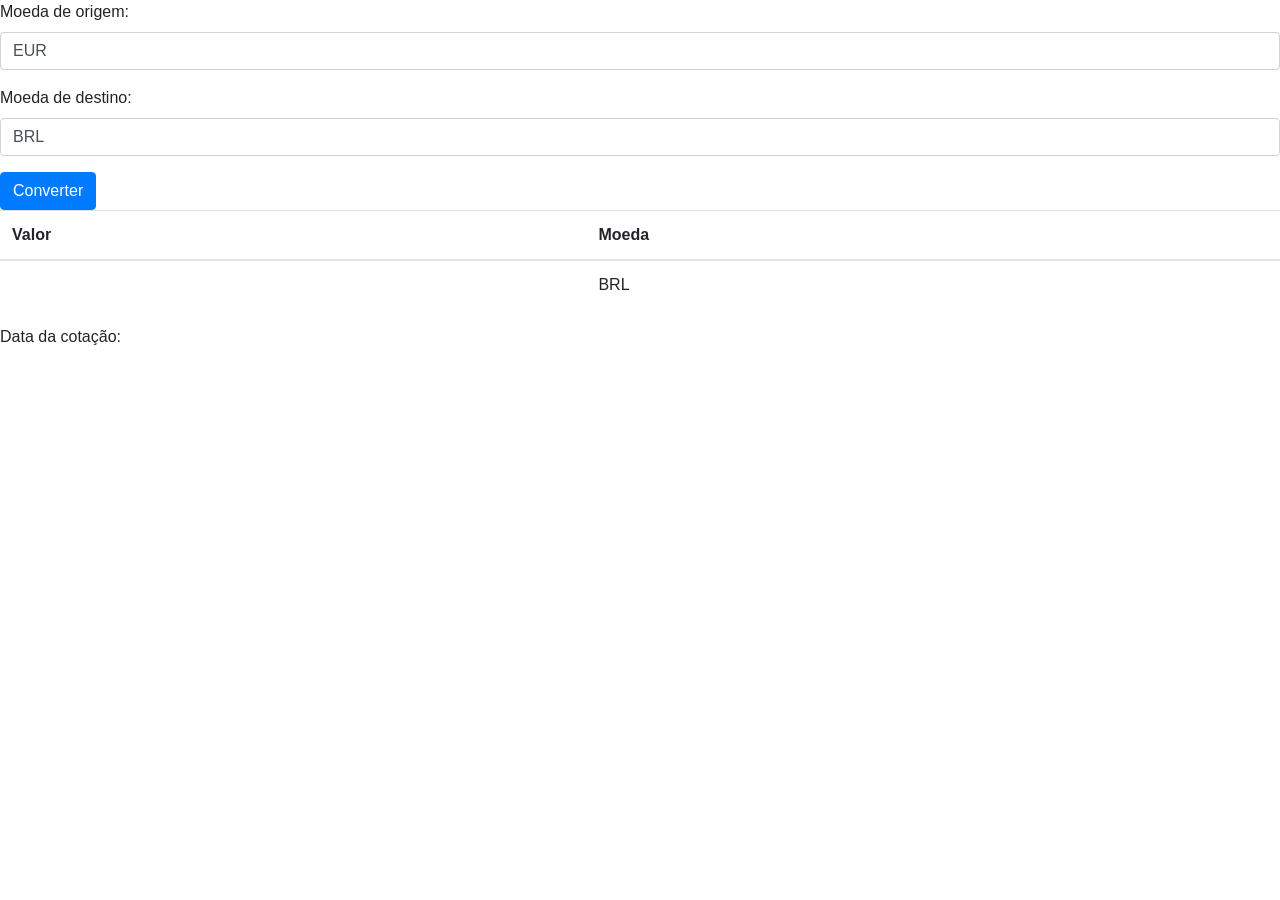
==== index.html @ bf78dc8d "Remocao de funcoes globais" ====
<!doctype html>
<html>
	<head>
		<title>Conversor de Moedas</title>
		<meta charset="UTF-8"/>
		<meta name="viewport" content="width=device-width, initial-scale=1, shrink-to-fit=no">
		
		<link rel="stylesheet" href="https://stackpath.bootstrapcdn.com/bootstrap/4.3.1/css/bootstrap.min.css" integrity="sha384-ggOyR0iXCbMQv3Xipma34MD+dH/1fQ784/j6cY/iJTQUOhcWr7x9JvoRxT2MZw1T" crossorigin="anonymous">
		<link rel="stylesheet" href="style.css"/>
	</head> 
	
	<body>
		<form action="resultado.html" method="get">
			<div class="form-group">
				<label for="moeda_origem">Moeda de origem:</label>
				<input class="form-control" type="text" id="moeda_origem" name="origem" required maxlength="3" value="EUR">
			</div>
			
			<div class="form-group">
				<label for="moeda_destino">Moeda de destino:</label>
				<input class="form-control" type="text" id="moeda_destino" name="destino" required maxlength="3" value="BRL">
			</div>
			
			<!--<input type="submit" value="Converter">-->
			<button type="button" class="btn btn-primary" onclick="ovly.conversor.chamarAPI()">Converter</button>
		</form>
		
		<table class="table">
		  <thead>
		    <tr>
		      <th scope="col">Valor</th>
		      <th scope="col">Moeda</th>
		    </tr>
		  </thead>
		  <tbody>
		    <tr>
		      <td>
		      	<span id="valor_destino"></span>
		      </td>
		      <td>
		      	<span id="moeda_destino_celula">BRL</span>
		      </td>
		    </tr>
		  </tbody>
		</table>
		
		<div class="form-group">
			<label for="data_consulta">Data da cotação: <span id="data_cotacao"></span></label>
		</div>
		
		<!--<script src="https://code.jquery.com/jquery-3.3.1.slim.min.js" integrity="sha384-q8i/X+965DzO0rT7abK41JStQIAqVgRVzpbzo5smXKp4YfRvH+8abtTE1Pi6jizo" crossorigin="anonymous"></script>-->
		<script src="https://ajax.googleapis.com/ajax/libs/jquery/3.4.1/jquery.min.js"></script>
		<script src="https://cdnjs.cloudflare.com/ajax/libs/popper.js/1.14.7/umd/popper.min.js" integrity="sha384-UO2eT0CpHqdSJQ6hJty5KVphtPhzWj9WO1clHTMGa3JDZwrnQq4sF86dIHNDz0W1" crossorigin="anonymous"></script>
		<script src="https://stackpath.bootstrapcdn.com/bootstrap/4.3.1/js/bootstrap.min.js" integrity="sha384-JjSmVgyd0p3pXB1rRibZUAYoIIy6OrQ6VrjIEaFf/nJGzIxFDsf4x0xIM+B07jRM" crossorigin="anonymous"></script>
		<script src="main.js"></script>
	</body>
</html>
---- style.css ----
.estilo-a {
    background-color: chocolate;
    font-size: larger;
    color: #fff;
}
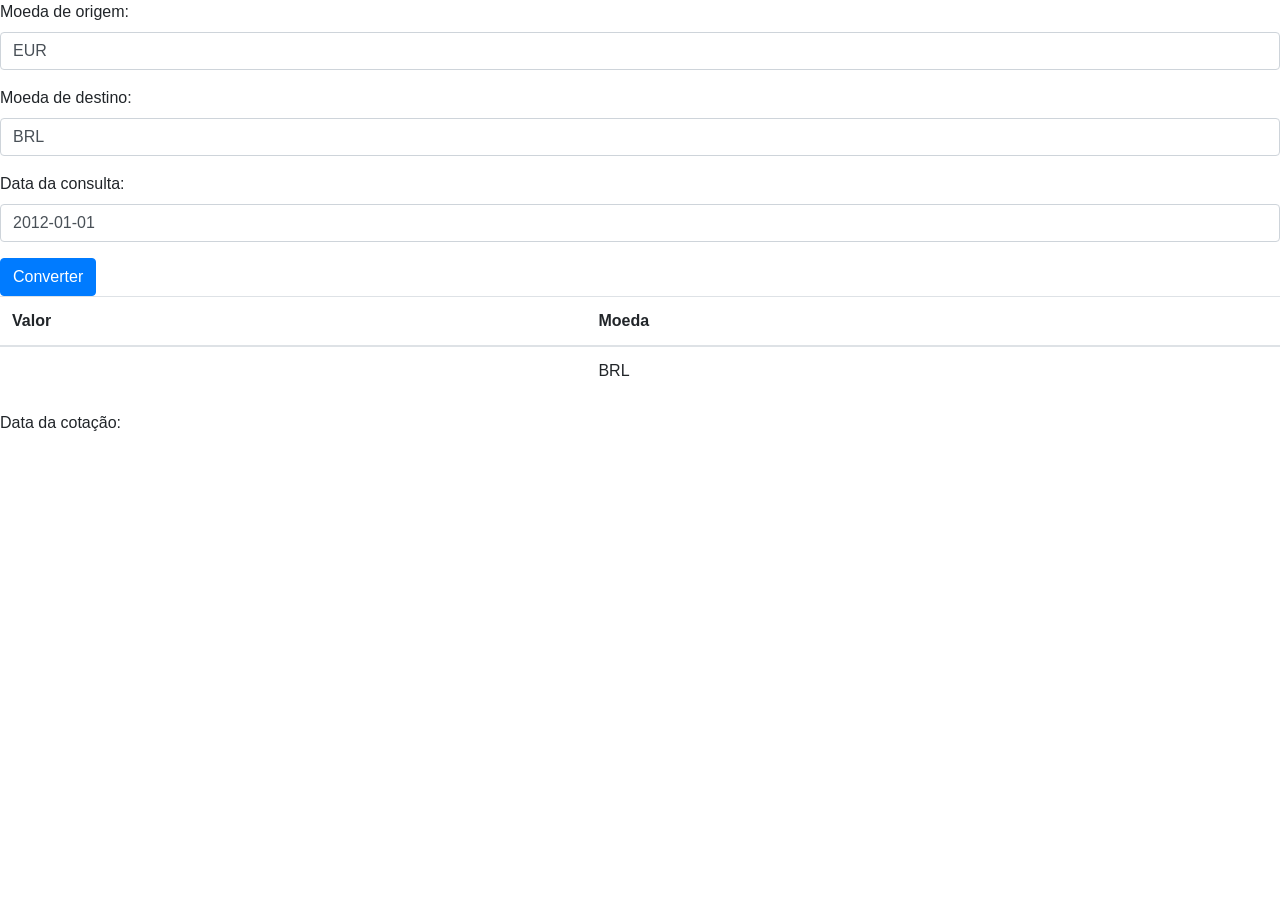
==== commit 92fc4ec7: "Atualizado" ====
--- a/index.html
+++ b/index.html
@@ -19,6 +19,11 @@
 			<div class="form-group">
 				<label for="moeda_destino">Moeda de destino:</label>
 				<input class="form-control" type="text" id="moeda_destino" name="destino" required maxlength="3" value="BRL">
+			</div>
+
+			<div class="form-group">
+				<label for="data_consulta">Data da consulta:</label>
+				<input class="form-control" type="text" id="data_consulta" name="destino" required maxlength="10" value="2012-01-01">
 			</div>
 			
 			<!--<input type="submit" value="Converter">-->
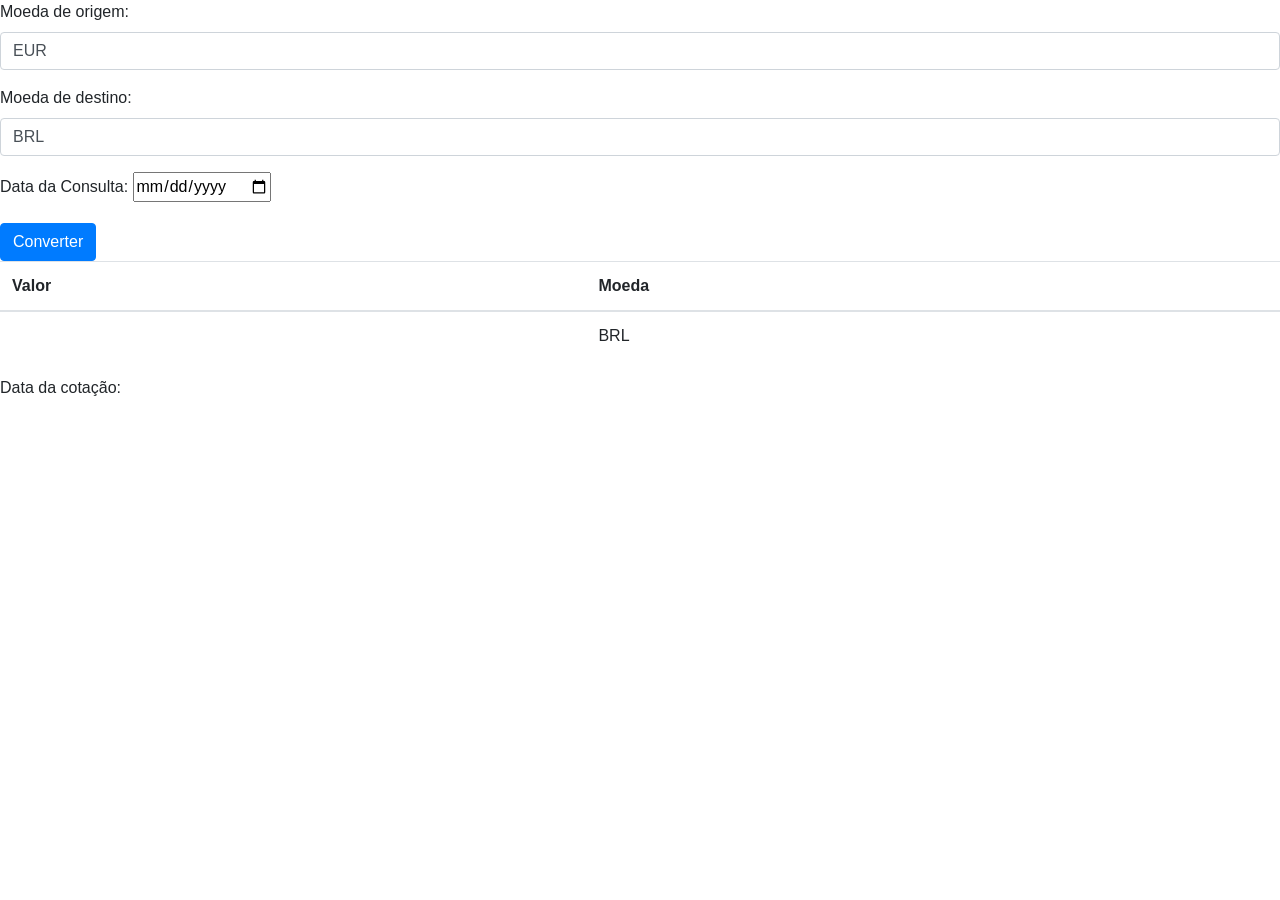
==== commit 46297dae: "Atualização 30 08 2019" ====
--- a/index.html
+++ b/index.html
@@ -4,10 +4,9 @@
 		<title>Conversor de Moedas</title>
 		<meta charset="UTF-8"/>
 		<meta name="viewport" content="width=device-width, initial-scale=1, shrink-to-fit=no">
-		
 		<link rel="stylesheet" href="https://stackpath.bootstrapcdn.com/bootstrap/4.3.1/css/bootstrap.min.css" integrity="sha384-ggOyR0iXCbMQv3Xipma34MD+dH/1fQ784/j6cY/iJTQUOhcWr7x9JvoRxT2MZw1T" crossorigin="anonymous">
 		<link rel="stylesheet" href="style.css"/>
-	</head> 
+	</head>
 	
 	<body>
 		<form action="resultado.html" method="get">
@@ -21,12 +20,17 @@
 				<input class="form-control" type="text" id="moeda_destino" name="destino" required maxlength="3" value="BRL">
 			</div>
 
+			<!--<div class="form-group">-->
+			<!--	<label for="data_consulta">Data da consulta:</label>-->
+			<!--	<input class="form-control" type="text" id="data_consulta" name="destino" required maxlength="10" value="2012-01-01">-->
+			<!--</div>-->
+
 			<div class="form-group">
-				<label for="data_consulta">Data da consulta:</label>
-				<input class="form-control" type="text" id="data_consulta" name="destino" required maxlength="10" value="2012-01-01">
+				  <label for="date-picker-example">Data da Consulta:</label>
+				  <input placeholder="Selected date" type="date" id="data_consulta" class="sap.m.DatePicker">
+				  <!--<input placeholder="Selected date" type="date" id="date-picker-example" class="form-control datepicker">				  -->
 			</div>
-			
-			<!--<input type="submit" value="Converter">-->
+
 			<button type="button" class="btn btn-primary" onclick="ovly.conversor.chamarAPI()">Converter</button>
 		</form>
 		
@@ -52,7 +56,6 @@
 		<div class="form-group">
 			<label for="data_consulta">Data da cotação: <span id="data_cotacao"></span></label>
 		</div>
-		
 		<!--<script src="https://code.jquery.com/jquery-3.3.1.slim.min.js" integrity="sha384-q8i/X+965DzO0rT7abK41JStQIAqVgRVzpbzo5smXKp4YfRvH+8abtTE1Pi6jizo" crossorigin="anonymous"></script>-->
 		<script src="https://ajax.googleapis.com/ajax/libs/jquery/3.4.1/jquery.min.js"></script>
 		<script src="https://cdnjs.cloudflare.com/ajax/libs/popper.js/1.14.7/umd/popper.min.js" integrity="sha384-UO2eT0CpHqdSJQ6hJty5KVphtPhzWj9WO1clHTMGa3JDZwrnQq4sF86dIHNDz0W1" crossorigin="anonymous"></script>
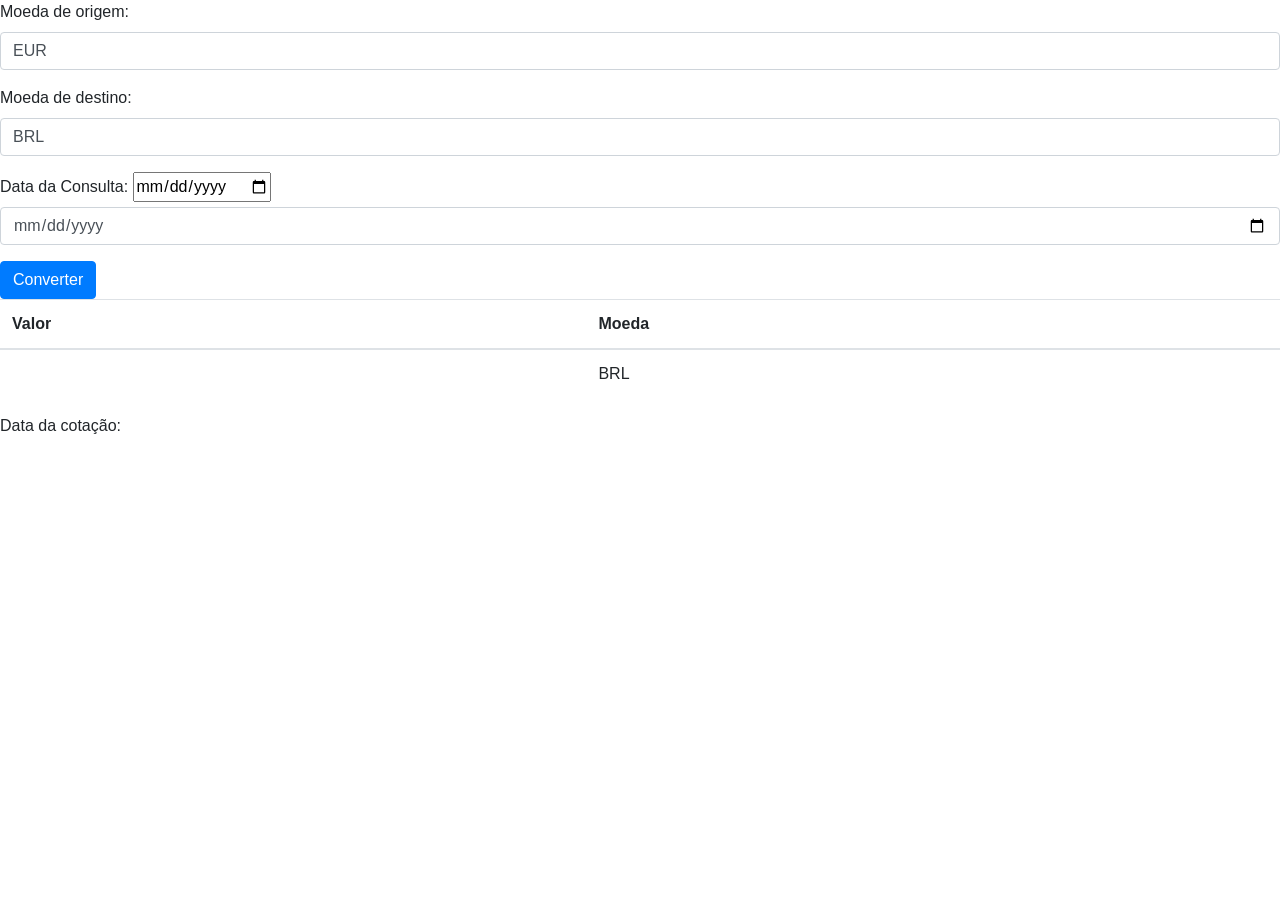
==== commit f1e30ba1: "Versão Final" ====
--- a/index.html
+++ b/index.html
@@ -28,7 +28,7 @@
 			<div class="form-group">
 				  <label for="date-picker-example">Data da Consulta:</label>
 				  <input placeholder="Selected date" type="date" id="data_consulta" class="sap.m.DatePicker">
-				  <!--<input placeholder="Selected date" type="date" id="date-picker-example" class="form-control datepicker">				  -->
+				  <input placeholder="Selected date" type="date" id="date-picker-example" class="form-control datepicker">				  
 			</div>
 
 			<button type="button" class="btn btn-primary" onclick="ovly.conversor.chamarAPI()">Converter</button>
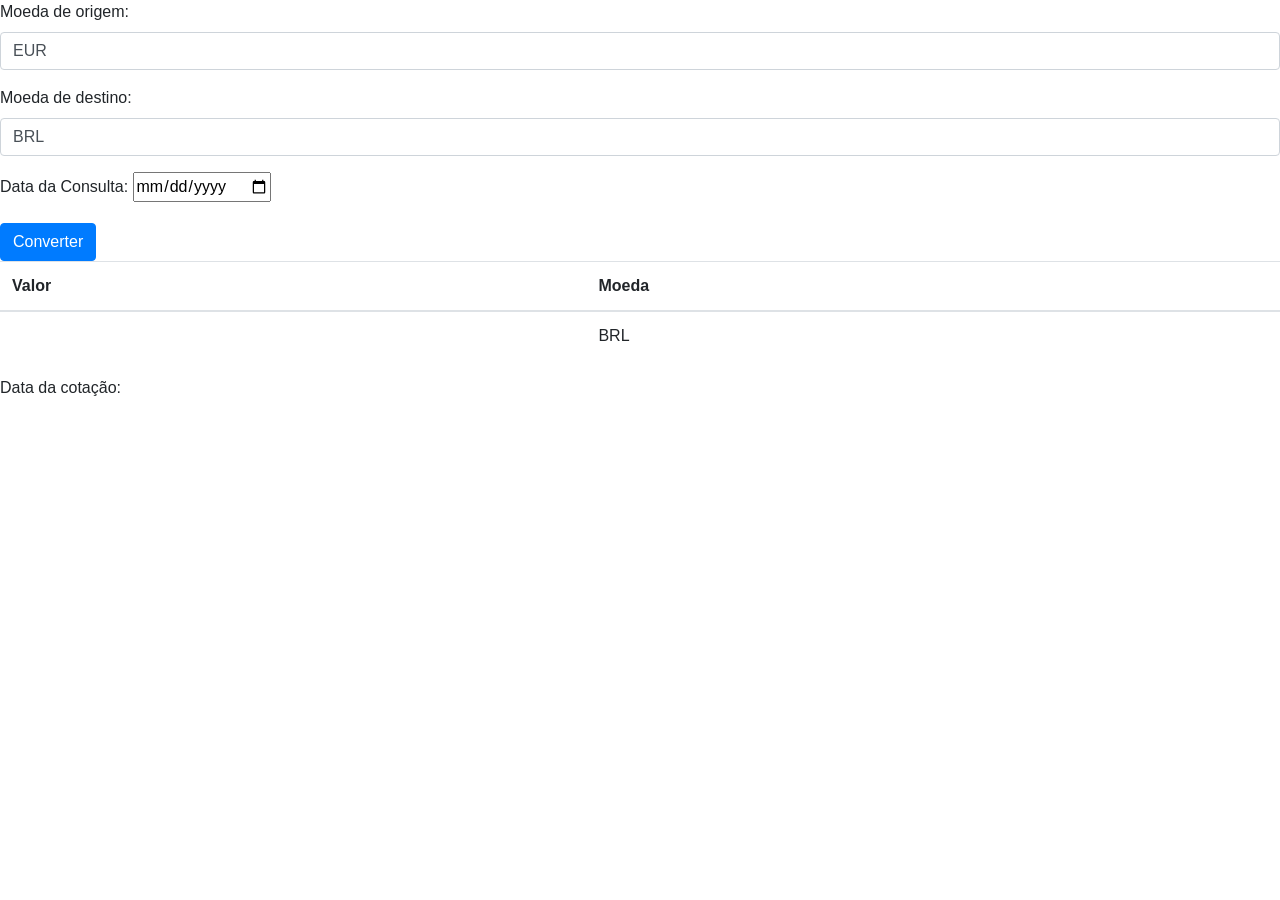
==== commit 7b40fc88: "Finaly" ====
--- a/index.html
+++ b/index.html
@@ -28,12 +28,12 @@
 			<div class="form-group">
 				  <label for="date-picker-example">Data da Consulta:</label>
 				  <input placeholder="Selected date" type="date" id="data_consulta" class="sap.m.DatePicker">
-				  <input placeholder="Selected date" type="date" id="date-picker-example" class="form-control datepicker">				  
+				  <!--<input placeholder="Selected date" type="date" id="date-picker-example" class="form-control datepicker">				  -->
 			</div>
 
 			<button type="button" class="btn btn-primary" onclick="ovly.conversor.chamarAPI()">Converter</button>
 		</form>
-		
+
 		<table class="table">
 		  <thead>
 		    <tr>
